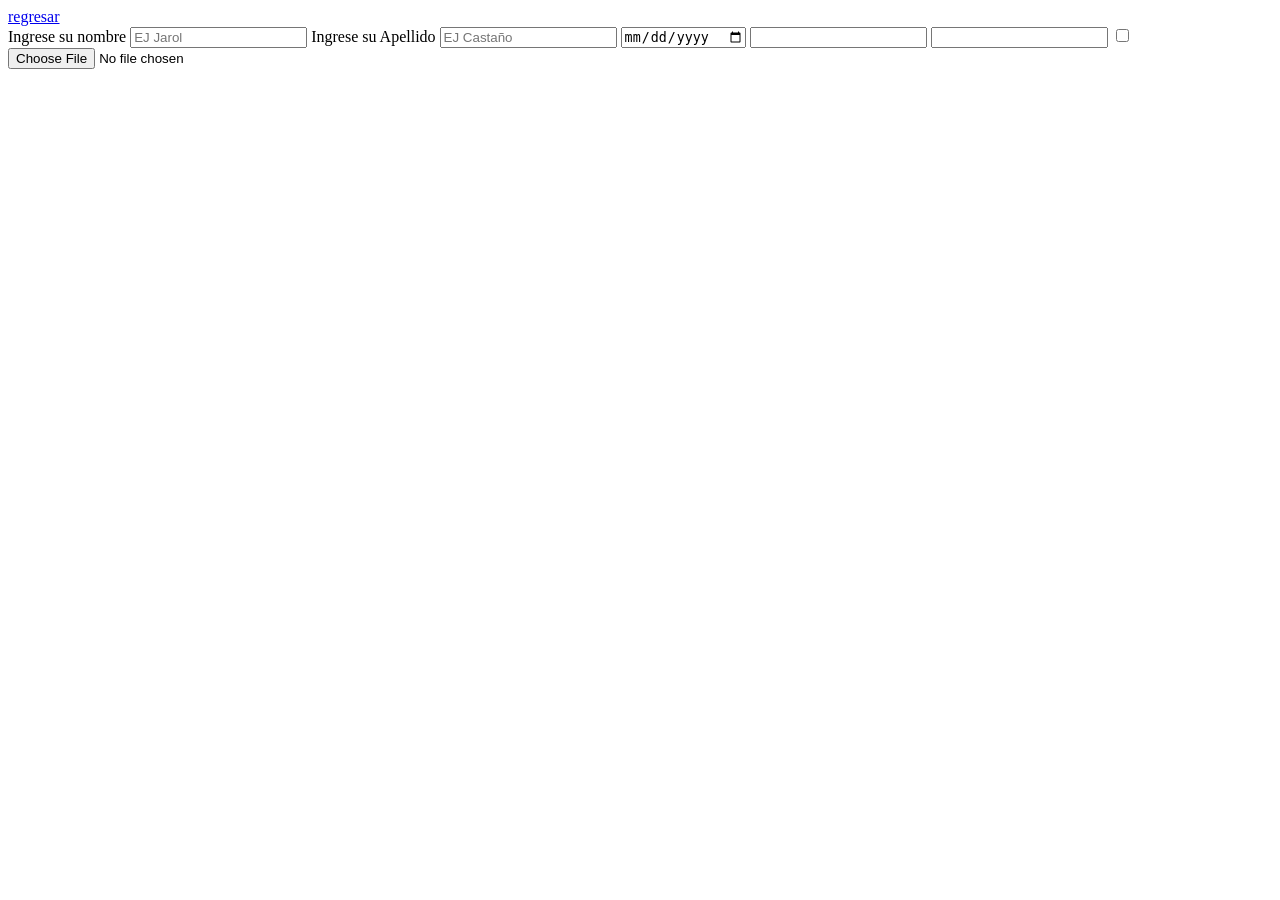
==== formulario.html @ 7dc8ce61 "botonos input y labels" ====
<!DOCTYPE html>
<html lang="en">
<head>
    <meta charset="UTF-8">
    <meta name="viewport" content="width=device-width, initial-scale=1.0">
    <title>FORMULARIO</title>
</head>
<body>
    <a href="./pyp.html">regresar </a>
    <form>
        <label for="nombre">
            Ingrese su nombre
            <input name="nombre" placeholder="EJ Jarol"/>
        </label>
        <label for="Apellido">
            Ingrese su Apellido
            <input placeholder="EJ Castaño"/>
        </label>
        <input type="date"/>
        <input type="email"/>
        <input type="password"/>
        <input type="checkbox"/>
        <input type="file"/>
        
    </form>
</body>
</html>
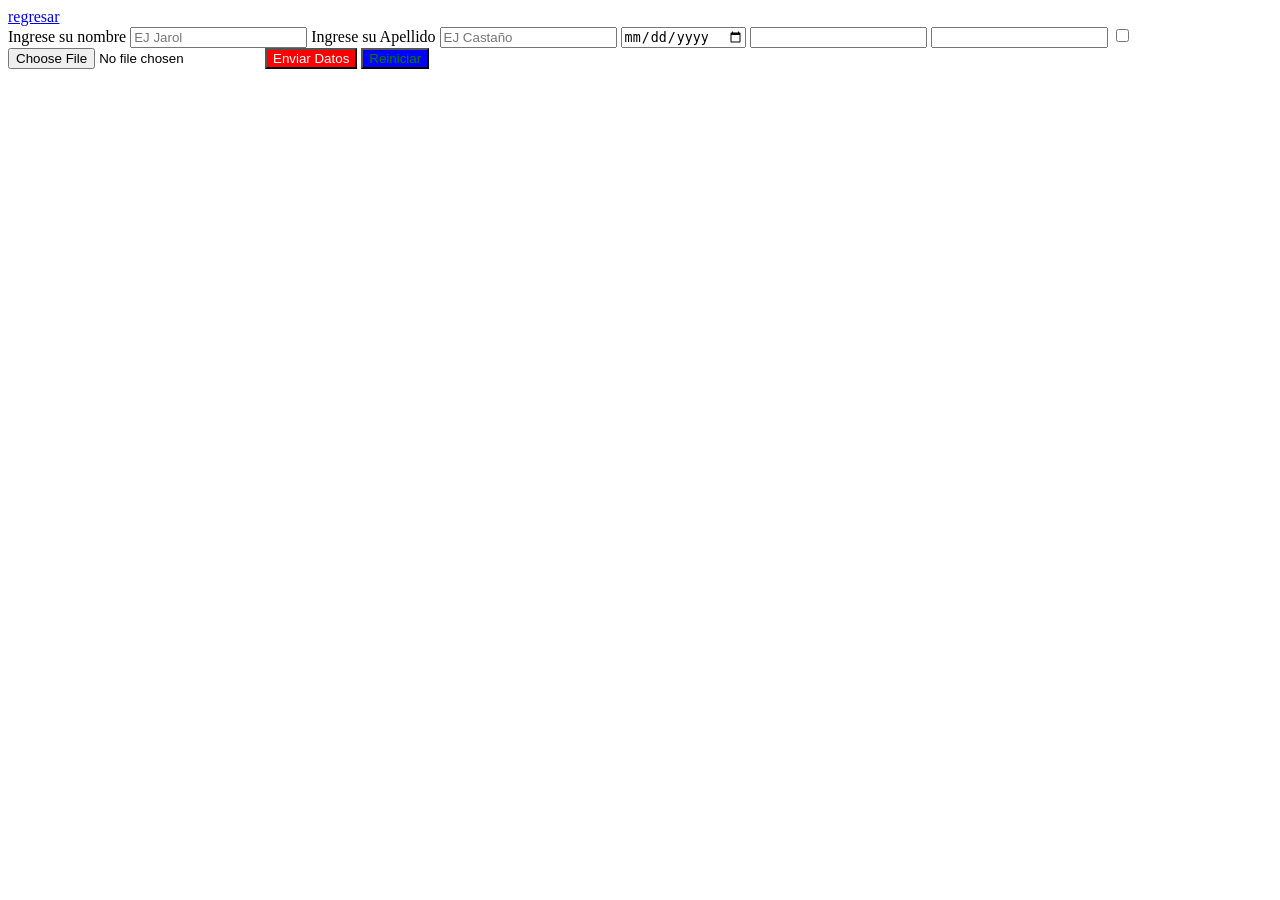
==== commit 58761d27: "agregar explicacion estilos in line directo sobre los botonos" ====
--- a/formulario.html
+++ b/formulario.html
@@ -21,6 +21,8 @@
         <input type="password"/>
         <input type="checkbox"/>
         <input type="file"/>
+        <button type="submit" style="color:white;background-color:red">Enviar Datos</button>
+         <button type="reset" style="color:green;background-color:blue">Reiniciar</button>
         
     </form>
 </body>
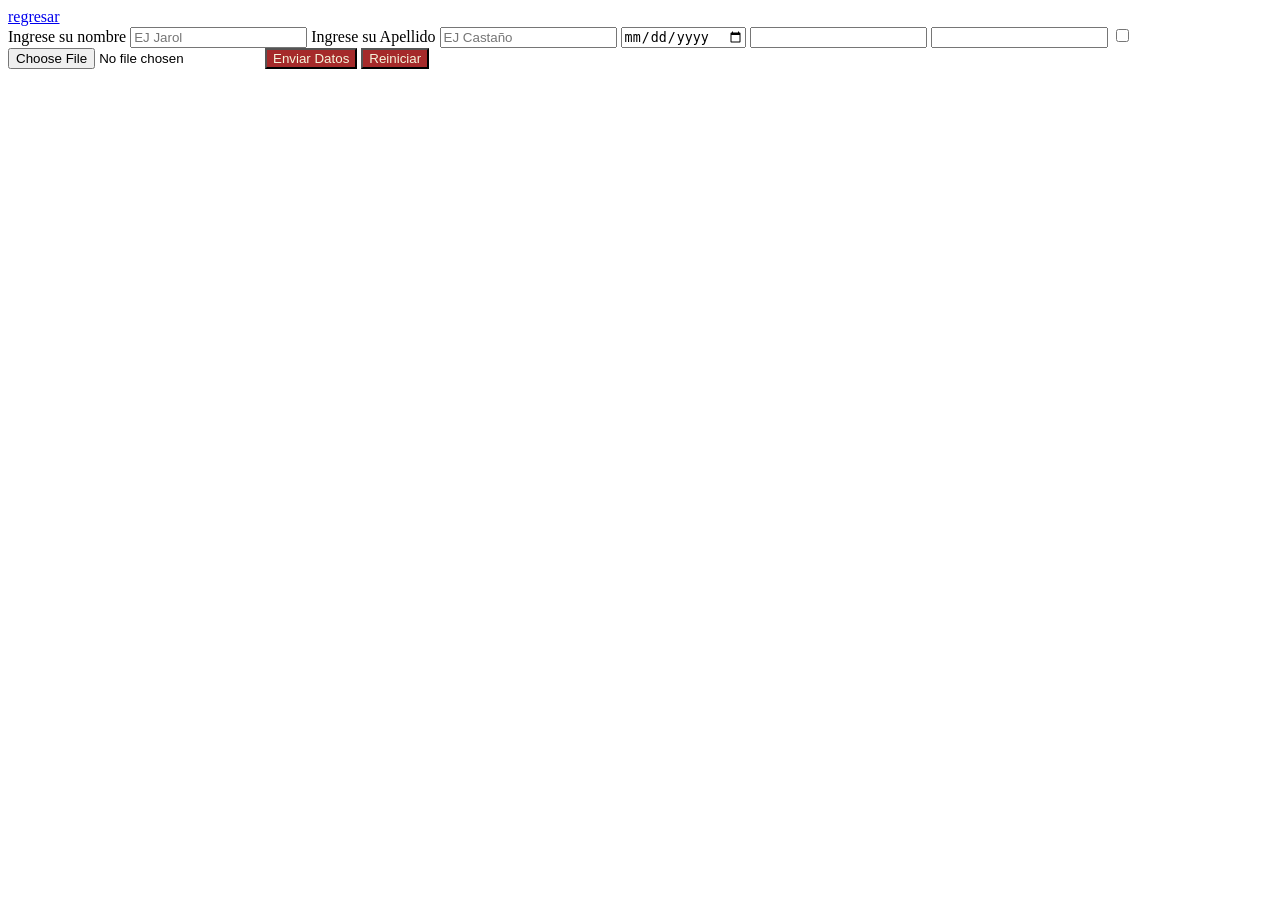
==== commit 2f345958: "agregar selector por etiqueta" ====
--- a/formulario.html
+++ b/formulario.html
@@ -4,6 +4,15 @@
     <meta charset="UTF-8">
     <meta name="viewport" content="width=device-width, initial-scale=1.0">
     <title>FORMULARIO</title>
+    <!-- Realizo a todos los botones una propiedad esto es selector por etiqueta  -->
+    <style> 
+
+        button{
+            background-color: brown;
+            color: beige;
+        }
+
+    </style>
 </head>
 <body>
     <a href="./pyp.html">regresar </a>
@@ -21,8 +30,8 @@
         <input type="password"/>
         <input type="checkbox"/>
         <input type="file"/>
-        <button type="submit" style="color:white;background-color:red">Enviar Datos</button>
-         <button type="reset" style="color:green;background-color:blue">Reiniciar</button>
+        <button type="submit" >Enviar Datos</button>
+         <button type="reset" >Reiniciar</button>
         
     </form>
 </body>
